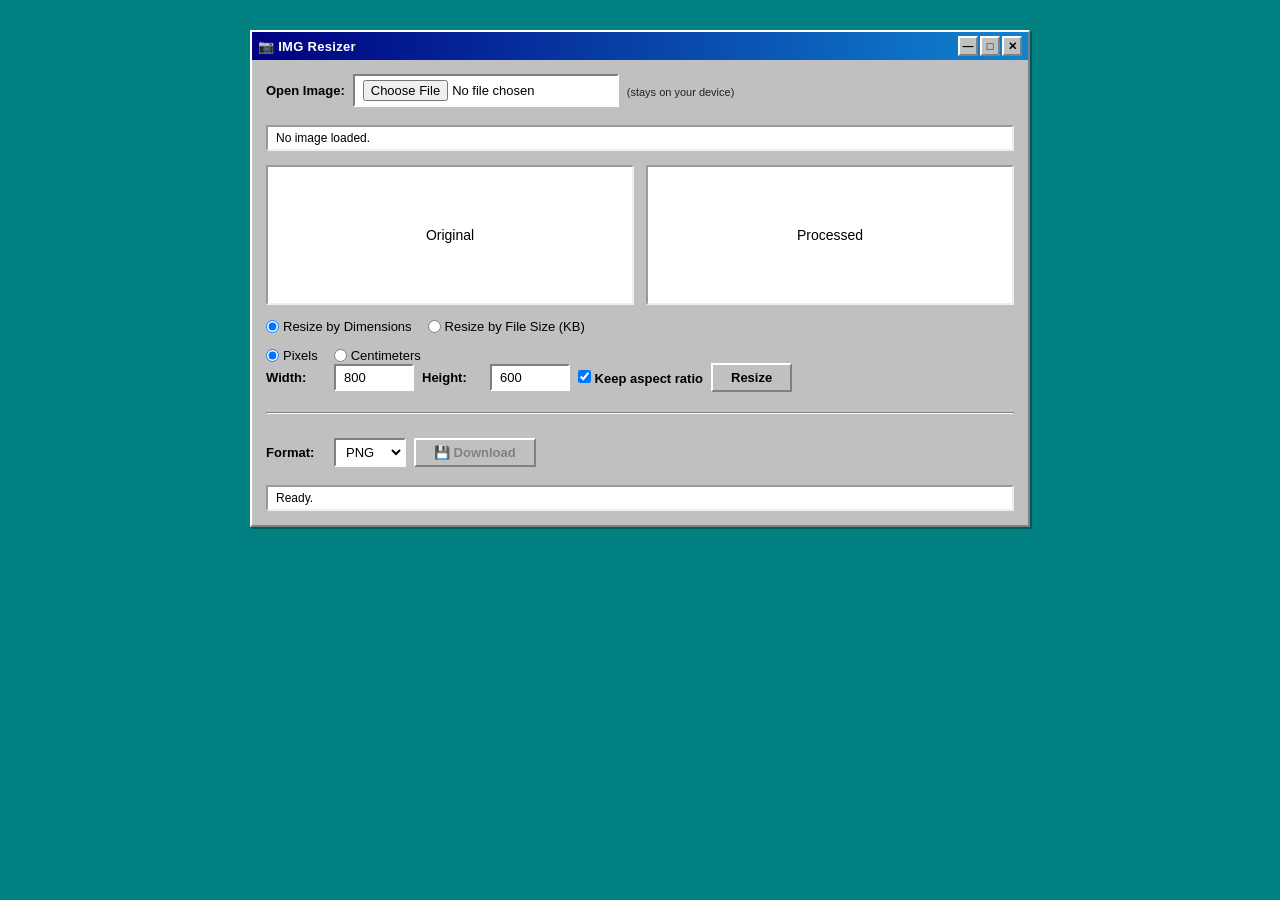
==== img-resizer.htm @ 404763fa "Update img-resizer.htm" ====
<!DOCTYPE html>
<html lang="en">
<head>
  <meta charset="UTF-8">
  <meta name="viewport" content="width=device-width, initial-scale=1.0">
  <meta http-equiv="Content-Security-Policy"
        content="
          default-src 'self';
          img-src 'self' data: blob:;
          style-src 'self' 'unsafe-inline';
          script-src 'self' 'unsafe-inline';
          connect-src 'none';
        ">
  <title>IMG Resizer</title>
  <style>
    * { box-sizing: border-box; margin: 0; padding: 0; }
    body {
      background: #008080;
      font-family: 'Segoe UI', 'MS Sans Serif', 'Microsoft Sans Serif', Arial, sans-serif;
      font-size: 14px;
      display: flex;
      justify-content: center;
      align-items: flex-start;
      min-height: 100vh;
      padding: 20px 12px 40px;
    }
    .window {
      background: #c0c0c0;
      border: 2px solid;
      border-color: #ffffff #808080 #808080 #ffffff;
      box-shadow: 2px 2px 0 rgba(0,0,0,0.3);
      width: 100%;
      max-width: 780px;
      margin-top: 10px;
    }
    .title-bar {
      background: linear-gradient(90deg, #000080, #1084d0);
      color: white;
      padding: 4px 6px;
      display: flex;
      justify-content: space-between;
      align-items: center;
      font-weight: bold;
      font-size: 13px;
    }
    .title-bar-text { letter-spacing: 0.3px; }
    .title-bar-buttons { display: flex; gap: 2px; }
    .title-btn {
      background: #c0c0c0;
      border: 2px solid;
      border-color: #ffffff #808080 #808080 #ffffff;
      width: 20px; height: 20px;
      font-size: 11px; line-height: 16px; text-align: center;
      cursor: pointer; color: black; font-weight: bold;
      display: flex; align-items: center; justify-content: center;
    }
    .title-btn:active { border-color: #808080 #ffffff #ffffff #808080; }
    .window-body { padding: 14px; display: flex; flex-direction: column; gap: 14px; }
    .field-row { display: flex; align-items: center; flex-wrap: wrap; gap: 8px; }
    .field-row label { min-width: 60px; font-size: 13px; font-weight: 600; }
    input[type="file"], input[type="number"], select, input[type="text"] {
      font-family: inherit; font-size: 13px;
      border: 2px solid; border-color: #808080 #ffffff #ffffff #808080;
      background: white; padding: 4px 8px; outline: none;
    }
    input[type="number"] { width: 80px; }
    input[type="text"] { width: 60px; }
    select { padding: 4px 6px; }
    button {
      font-family: inherit; font-size: 13px; background: #c0c0c0;
      border: 2px solid; border-color: #ffffff #808080 #808080 #ffffff;
      padding: 5px 18px; cursor: pointer; min-width: 80px; font-weight: 600;
    }
    button:active { border-color: #808080 #ffffff #ffffff #808080; }
    button:focus-visible { outline: 1px dotted black; outline-offset: -4px; }
    button:disabled { color: #808080; cursor: default; }
    hr { border: 1px solid #808080; border-bottom-color: #ffffff; margin: 4px 0 10px; }
    .radio-group { display: flex; align-items: center; gap: 16px; flex-wrap: wrap; }
    .radio-group label { display: flex; align-items: center; gap: 4px; font-size: 13px; cursor: pointer; }
    .preview-area { display: flex; gap: 12px; flex-wrap: wrap; }
    .preview-box {
      border: 2px inset; background: white; padding: 10px; text-align: center;
      flex: 1 1 200px; min-height: 140px; display: flex; align-items: center;
      justify-content: center; overflow: auto;
    }
    .preview-box img { max-width: 100%; max-height: 240px; display: block; }
    .status-bar { border: 2px inset; padding: 4px 8px; font-size: 12px; background: white; margin-top: 4px; }
    .note { font-size: 11px; color: #222; margin-top: 2px; }
    .hidden { display: none !important; }
    @media (max-width: 600px) {
      body { padding: 12px 8px 32px; }
      .window-body { padding: 10px; gap: 10px; }
      .field-row { flex-direction: column; align-items: flex-start; }
      .field-row label { min-width: auto; }
      input[type="number"], input[type="text"], select { width: 100%; }
      button { width: 100%; padding: 8px; }
      .preview-area { flex-direction: column; }
      .preview-box { min-height: 120px; }
      .radio-group { flex-direction: column; gap: 8px; }
    }
  </style>
</head>
<body>
  <div class="window">
    <div class="title-bar">
      <div class="title-bar-text">📷 IMG Resizer</div>
      <div class="title-bar-buttons">
        <div class="title-btn">—</div>
        <div class="title-btn">□</div>
        <div class="title-btn">✕</div>
      </div>
    </div>
    <div class="window-body">
      <div class="field-row">
        <label>Open Image:</label>
        <input type="file" id="fileInput" accept="image/*">
        <span class="note">(stays on your device)</span>
      </div>
      <div class="status-bar" id="originalInfo">No image loaded.</div>
      <div class="preview-area">
        <div class="preview-box" id="originalPreview"><span>Original</span></div>
        <div class="preview-box" id="resizedPreview"><span>Processed</span></div>
      </div>
      <div class="radio-group">
        <label><input type="radio" name="resizeMode" value="dimensions" checked> Resize by Dimensions</label>
        <label><input type="radio" name="resizeMode" value="filesize"> Resize by File Size (KB)</label>
      </div>
      <div id="dimensionControls">
        <div class="radio-group" id="unitGroup">
          <label><input type="radio" name="unit" value="px" checked> Pixels</label>
          <label><input type="radio" name="unit" value="cm"> Centimeters</label>
          <label class="hidden" id="dpiLabel">DPI: <input type="number" id="dpiInput" value="96" min="1" max="1200" step="1"></label>
        </div>
        <div class="field-row">
          <label>Width:</label>
          <input type="number" id="widthInput" min="1" value="800" step="any">
          <label>Height:</label>
          <input type="number" id="heightInput" min="1" value="600" step="any">
          <label><input type="checkbox" id="aspectCheckbox" checked> Keep aspect ratio</label>
          <button id="resizeBtn">Resize</button>
        </div>
        <div id="pixelEquivalent" class="note"></div>
      </div>
      <div id="filesizeControls" class="hidden">
        <div class="field-row">
          <label>Target KB:</label>
          <input type="number" id="targetKB" min="1" value="100" step="1">
          <button id="compressBtn">Compress</button>
        </div>
        <span class="note">(JPEG or WebP – PNG is lossless)</span>
      </div>
      <hr>
      <div class="field-row">
        <label>Format:</label>
        <select id="formatSelect">
          <option value="image/png">PNG</option>
          <option value="image/jpeg">JPEG</option>
          <option value="image/webp">WebP</option>
        </select>
        <label id="qualityLabel" class="hidden">Quality:</label>
        <input type="range" id="qualitySlider" min="0.1" max="1.0" step="0.1" value="0.92" class="hidden">
        <button id="downloadBtn" disabled>💾 Download</button>
      </div>
      <div class="status-bar" id="actionStatus">Ready.</div>
    </div>
  </div>

  <script>
    (() => {
      // DOM refs
      const fileInput = document.getElementById('fileInput');
      const originalInfo = document.getElementById('originalInfo');
      const originalPreview = document.getElementById('originalPreview');
      const resizedPreview = document.getElementById('resizedPreview');
      const widthInput = document.getElementById('widthInput');
      const heightInput = document.getElementById('heightInput');
      const aspectCheckbox = document.getElementById('aspectCheckbox');
      const resizeBtn = document.getElementById('resizeBtn');
      const formatSelect = document.getElementById('formatSelect');
      const qualityLabel = document.getElementById('qualityLabel');
      const qualitySlider = document.getElementById('qualitySlider');
      const downloadBtn = document.getElementById('downloadBtn');
      const actionStatus = document.getElementById('actionStatus');
      const pixelEquivalent = document.getElementById('pixelEquivalent');
      const dpiLabel = document.getElementById('dpiLabel');
      const dpiInput = document.getElementById('dpiInput');
      const unitRadios = document.getElementsByName('unit');
      const modeRadios = document.getElementsByName('resizeMode');
      const dimensionControls = document.getElementById('dimensionControls');
      const filesizeControls = document.getElementById('filesizeControls');
      const targetKBInput = document.getElementById('targetKB');
      const compressBtn = document.getElementById('compressBtn');

      let originalImage = null;
      let originalWidth = 0, originalHeight = 0;
      let aspectRatio = 1;
      let currentPxW = 800, currentPxH = 600;
      let resizedBlob = null;

      // ---- helpers ----
      function updateQualityUI() {
        const fmt = formatSelect.value;
        const show = (fmt === 'image/jpeg' || fmt === 'image/webp');
        qualityLabel.classList.toggle('hidden', !show);
        qualitySlider.classList.toggle('hidden', !show);
      }

      function getDPI() { return parseInt(dpiInput.value) || 96; }
      function cmToPx(cm) { return cm * getDPI() / 2.54; }
      function pxToCm(px) { return px * 2.54 / getDPI(); }

      function getCurrentUnit() {
        return [...unitRadios].find(r => r.checked)?.value || 'px';
      }

      function setDisplayedDimensions(pxW, pxH) {
        const unit = getCurrentUnit();
        if (unit === 'px') {
          widthInput.value = Math.round(pxW);
          heightInput.value = Math.round(pxH);
        } else {
          widthInput.value = pxToCm(pxW).toFixed(2);
          heightInput.value = pxToCm(pxH).toFixed(2);
        }
        updatePixelEquivalent();
      }

      function getEnteredDimensions() {
        const unit = getCurrentUnit();
        const rawW = parseFloat(widthInput.value);
        const rawH = parseFloat(heightInput.value);
        if (isNaN(rawW) || isNaN(rawH)) return null;
        if (unit === 'px') return { w: Math.round(rawW), h: Math.round(rawH) };
        return { w: Math.round(cmToPx(rawW)), h: Math.round(cmToPx(rawH)) };
      }

      function syncFromWidth() {
        if (!aspectCheckbox.checked || !originalImage) return;
        const dim = getEnteredDimensions();
        if (!dim) return;
        const newW = dim.w;
        const newH = Math.round(newW / aspectRatio);
        currentPxW = newW;
        currentPxH = newH;
        setDisplayedDimensions(currentPxW, currentPxH);
      }

      function syncFromHeight() {
        if (!aspectCheckbox.checked || !originalImage) return;
        const dim = getEnteredDimensions();
        if (!dim) return;
        const newH = dim.h;
        const newW = Math.round(newH * aspectRatio);
        currentPxW = newW;
        currentPxH = newH;
        setDisplayedDimensions(currentPxW, currentPxH);
      }

      function updatePixelEquivalent() {
        if (!originalImage || getCurrentUnit() !== 'cm') {
          pixelEquivalent.textContent = '';
          return;
        }
        pixelEquivalent.textContent = `≈ ${currentPxW} × ${currentPxH} pixels at ${getDPI()} DPI`;
      }

      function updateModeUI() {
        const mode = [...modeRadios].find(r => r.checked)?.value;
        dimensionControls.classList.toggle('hidden', mode !== 'dimensions');
        filesizeControls.classList.toggle('hidden', mode !== 'filesize');
      }

      // ---- Load image ----
      fileInput.addEventListener('change', function(e) {
        const file = e.target.files[0];
        if (!file) return;
        const reader = new FileReader();
        reader.onload = function(ev) {
          const img = new Image();
          img.onload = function() {
            originalImage = img;
            originalWidth = img.naturalWidth;
            originalHeight = img.naturalHeight;
            aspectRatio = originalWidth / originalHeight;
            currentPxW = originalWidth;
            currentPxH = originalHeight;
            setDisplayedDimensions(currentPxW, currentPxH);
            originalInfo.textContent = `Original: ${originalWidth} × ${originalHeight} | ${(file.size/1024).toFixed(1)} KB`;
            originalPreview.innerHTML = '';
            const clone = img.cloneNode();
            clone.style.maxWidth = '100%'; clone.style.maxHeight = '240px';
            originalPreview.appendChild(clone);
            resizedPreview.innerHTML = '<span>Processed</span>';
            resizedBlob = null;
            downloadBtn.disabled = true;
            actionStatus.textContent = 'Image loaded. Choose mode and options.';
          };
          img.src = ev.target.result;
        };
        reader.readAsDataURL(file);
      });

      // ---- Aspect ratio sync ----
      widthInput.addEventListener('input', syncFromWidth);
      heightInput.addEventListener('input', syncFromHeight);
      aspectCheckbox.addEventListener('change', () => {
        if (aspectCheckbox.checked && originalImage) syncFromWidth();
      });

      // ---- Unit / DPI changes ----
      unitRadios.forEach(r => r.addEventListener('change', () => setDisplayedDimensions(currentPxW, currentPxH)));
      dpiInput.addEventListener('input', () => {
        if (getCurrentUnit() === 'cm') setDisplayedDimensions(currentPxW, currentPxH);
      });

      // ---- Mode switch ----
      modeRadios.forEach(r => r.addEventListener('change', updateModeUI));

      // ---- Resize by dimensions ----
      resizeBtn.addEventListener('click', () => {
        if (!originalImage) { actionStatus.textContent = 'Please open an image first.'; return; }
        const dim = getEnteredDimensions();
        if (!dim || dim.w < 1 || dim.h < 1) { actionStatus.textContent = 'Invalid dimensions.'; return; }
        const targetW = dim.w, targetH = dim.h;
        const canvas = document.createElement('canvas');
        canvas.width = targetW; canvas.height = targetH;
        const ctx = canvas.getContext('2d');
        ctx.imageSmoothingEnabled = true;
        ctx.imageSmoothingQuality = 'high';
        ctx.drawImage(originalImage, 0, 0, targetW, targetH);
        const previewUrl = canvas.toDataURL('image/png');
        resizedPreview.innerHTML = '';
        const img = new Image();
        img.src = previewUrl;
        img.style.maxWidth = '100%'; img.style.maxHeight = '240px';
        resizedPreview.appendChild(img);
        const fmt = formatSelect.value;
        const q = (fmt === 'image/jpeg' || fmt === 'image/webp') ? parseFloat(qualitySlider.value) : undefined;
        canvas.toBlob(blob => {
          resizedBlob = blob;
          downloadBtn.disabled = false;
          actionStatus.textContent = `Resized to ${targetW}×${targetH} px (${(blob.size/1024).toFixed(1)} KB).`;
        }, fmt, q);
      });

      // ---- Compress to file size (improved with auto‑downscale) ----
      compressBtn.addEventListener('click', async () => {
        if (!originalImage) { actionStatus.textContent = 'No image.'; return; }
        const targetBytes = parseFloat(targetKBInput.value) * 1024;
        if (isNaN(targetBytes) || targetBytes <= 0) { actionStatus.textContent = 'Invalid target size.'; return; }
        const fmt = formatSelect.value;
        if (fmt === 'image/png') {
          actionStatus.textContent = 'PNG is lossless – cannot target file size. Use JPEG or WebP.';
          return;
        }
        compressBtn.disabled = true;
        actionStatus.textContent = 'Compressing…';

        // Helper: create a canvas at a given size and try to find best quality
        async function compressAtSize(w, h) {
          const canvas = document.createElement('canvas');
          canvas.width = w; canvas.height = h;
          const ctx = canvas.getContext('2d');
          ctx.imageSmoothingEnabled = true;
          ctx.imageSmoothingQuality = 'high';
          ctx.drawImage(originalImage, 0, 0, w, h);
          // Binary search quality
          let lo = 0.1, hi = 1.0, bestBlob = null, bestQ = 0;
          for (let i = 0; i < 12; i++) {
            const mid = (lo + hi) / 2;
            const blob = await new Promise(res => canvas.toBlob(res, fmt, mid));
            if (blob.size <= targetBytes) {
              bestBlob = blob; bestQ = mid; lo = mid;
            } else {
              hi = mid;
            }
          }
          return { blob: bestBlob, quality: bestQ };
        }

        // Start with original size and reduce until we can fit
        let currentW = originalWidth;
        let currentH = originalHeight;
        const minDim = 1; // smallest allowed dimension
        let bestResult = null;

        while (currentW >= minDim && currentH >= minDim) {
          const result = await compressAtSize(currentW, currentH);
          if (result.blob) {
            bestResult = { ...result, w: currentW, h: currentH };
            break; // found a suitable size
          }
          // Scale down by 80% (keep aspect)
          currentW = Math.max(minDim, Math.floor(currentW * 0.8));
          currentH = Math.round(currentW / aspectRatio);
          if (currentH < minDim) {
            currentH = minDim;
            currentW = Math.round(currentH * aspectRatio);
          }
        }

        if (bestResult && bestResult.blob) {
          resizedBlob = bestResult.blob;
          const url = URL.createObjectURL(bestResult.blob);
          resizedPreview.innerHTML = '';
          const img = new Image();
          img.src = url;
          img.style.maxWidth = '100%'; img.style.maxHeight = '240px';
          resizedPreview.appendChild(img);
          downloadBtn.disabled = false;
          actionStatus.textContent = `Compressed to ${(bestResult.blob.size/1024).toFixed(1)} KB (q=${bestResult.quality.toFixed(2)}, ${bestResult.w}×${bestResult.h}).`;
        } else {
          actionStatus.textContent = `Could not reach ${(targetBytes/1024).toFixed(0)} KB even at 1×1 px.`;
        }
        compressBtn.disabled = false;
      });

      // ---- Download ----
      downloadBtn.addEventListener('click', () => {
        if (!resizedBlob) { actionStatus.textContent = 'Nothing to download.'; return; }
        const url = URL.createObjectURL(resizedBlob);
        const a = document.createElement('a');
        a.href = url;
        const ext = formatSelect.value === 'image/jpeg' ? 'jpg' : (formatSelect.value === 'image/webp' ? 'webp' : 'png');
        a.download = `resized.${ext}`;
        document.body.appendChild(a);
        a.click();
        document.body.removeChild(a);
        URL.revokeObjectURL(url);
        actionStatus.textContent = 'Download started.';
      });

      formatSelect.addEventListener('change', updateQualityUI);

      // Init
      updateQualityUI();
      updateModeUI();
    })();
  </script>
</body>
</html>
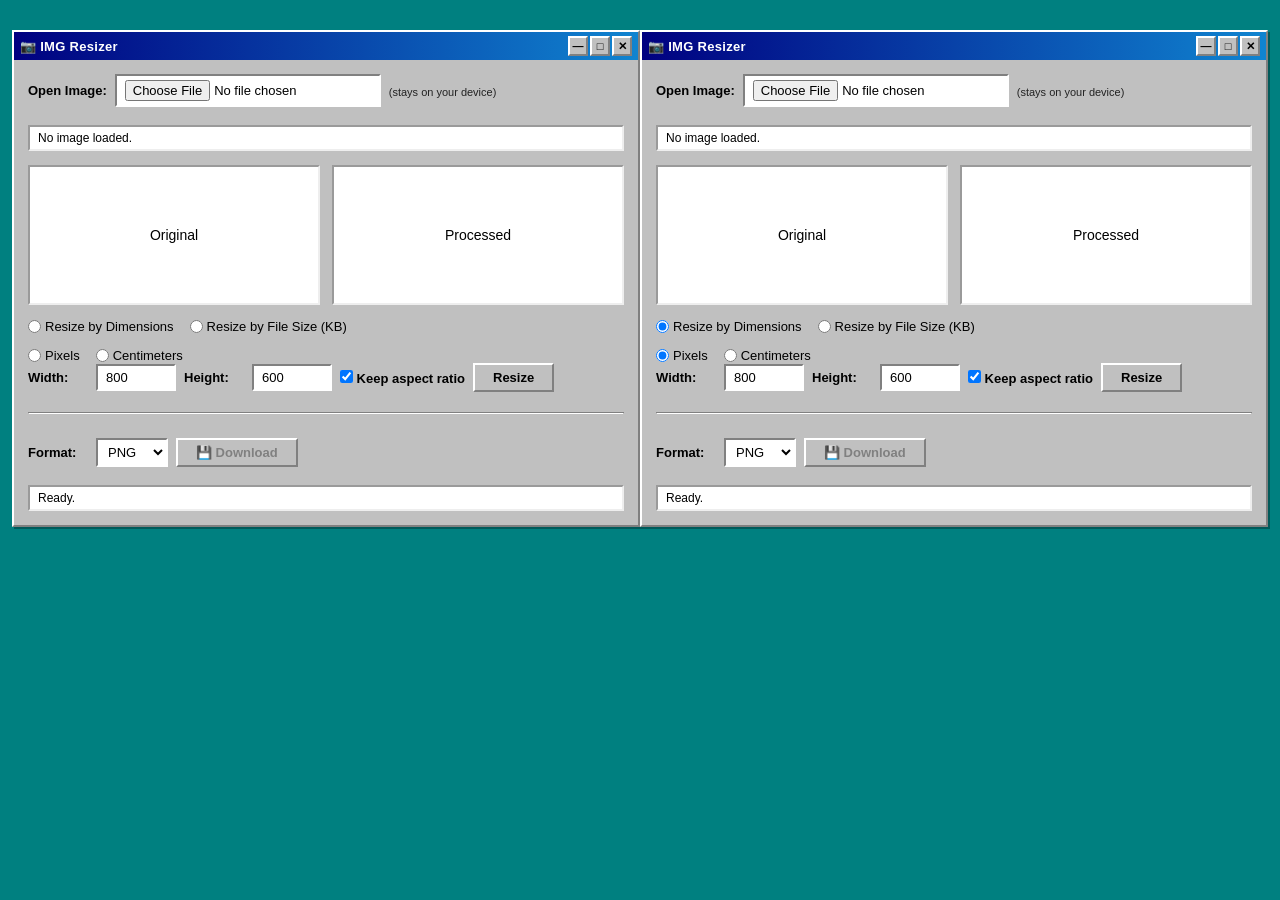
==== commit 0e30dafc: "Update img-resizer.htm" ====
--- a/img-resizer.htm
+++ b/img-resizer.htm
@@ -196,6 +196,7 @@
       let aspectRatio = 1;
       let currentPxW = 800, currentPxH = 600;
       let resizedBlob = null;
+      let originalFileSize = 0;
 
       // ---- helpers ----
       function updateQualityUI() {
@@ -274,6 +275,7 @@
       fileInput.addEventListener('change', function(e) {
         const file = e.target.files[0];
         if (!file) return;
+        originalFileSize = file.size;
         const reader = new FileReader();
         reader.onload = function(ev) {
           const img = new Image();
@@ -316,7 +318,7 @@
       // ---- Mode switch ----
       modeRadios.forEach(r => r.addEventListener('change', updateModeUI));
 
-      // ---- Resize by dimensions ----
+      // ---- Resize by dimensions (unchanged) ----
       resizeBtn.addEventListener('click', () => {
         if (!originalImage) { actionStatus.textContent = 'Please open an image first.'; return; }
         const dim = getEnteredDimensions();
@@ -343,7 +345,7 @@
         }, fmt, q);
       });
 
-      // ---- Compress to file size (improved with auto‑downscale) ----
+      // ---- ⚡ ULTRAFAST TARGET‑SIZE COMPRESSION (1‑2 canvas draws) ----
       compressBtn.addEventListener('click', async () => {
         if (!originalImage) { actionStatus.textContent = 'No image.'; return; }
         const targetBytes = parseFloat(targetKBInput.value) * 1024;
@@ -356,83 +358,693 @@
         compressBtn.disabled = true;
         actionStatus.textContent = 'Compressing…';
 
-        // Helper: create a canvas at a given size and try to find best quality
-        async function compressAtSize(w, h) {
+        // 1) Quick check: if original already fits, just re‑encode at quality 0.92
+        if (originalFileSize <= targetBytes) {
+          const canvas = document.createElement('canvas');
+          canvas.width = originalWidth; canvas.height = originalHeight;
+          const ctx = canvas.getContext('2d');
+          ctx.drawImage(originalImage, 0, 0);
+          const blob = await new Promise(res => canvas.toBlob(res, fmt, 0.92));
+          if (blob && blob.size <= targetBytes) {
+            resizedBlob = blob;
+            showResult(blob, originalWidth, originalHeight, 0.92);
+            compressBtn.disabled = false;
+            return;
+          }
+        }
+
+        // 2) Try to reach target using only quality adjustment (no dimension change)
+        const sizeAtLowQ = await blobSizeAt(originalWidth, originalHeight, 0.1);
+        if (sizeAtLowQ <= targetBytes) {
+          const best = await findBestQuality(originalWidth, originalHeight, targetBytes);
+          if (best.blob) {
+            resizedBlob = best.blob;
+            showResult(best.blob, originalWidth, originalHeight, best.quality);
+          } else {
+            actionStatus.textContent = 'Compression failed.';
+          }
+          compressBtn.disabled = false;
+          return;
+        }
+
+        // 3) Must shrink dimensions – intelligent one‑shot estimation
+        const ratio = targetBytes / originalFileSize;
+        let scale = Math.sqrt(ratio) * 0.85;
+        scale = Math.max(0.01, Math.min(1, scale));
+        let w = Math.max(1, Math.floor(originalWidth * scale));
+        let h = Math.round(w / aspectRatio);
+        if (h < 1) { h = 1; w = Math.round(h * aspectRatio); }
+
+        let curSize = await blobSizeAt(w, h, 0.5);
+        for (let i = 0; i < 2; i++) {
+          if (curSize <= targetBytes * 1.2 && curSize >= targetBytes * 0.8) break;
+          const scaleAdjust = Math.sqrt(targetBytes / curSize) * 0.9;
+          if (curSize > targetBytes) {
+            w = Math.max(1, Math.floor(w * scaleAdjust));
+          } else {
+            w = Math.min(originalWidth, Math.floor(w * scaleAdjust));
+          }
+          h = Math.round(w / aspectRatio);
+          if (h < 1) { h = 1; w = Math.round(h * aspectRatio); }
+          curSize = await blobSizeAt(w, h, 0.5);
+        }
+
+        const best = await findBestQuality(w, h, targetBytes);
+        if (best.blob) {
+          resizedBlob = best.blob;
+          showResult(best.blob, w, h, best.quality);
+        } else {
           const canvas = document.createElement('canvas');
           canvas.width = w; canvas.height = h;
           const ctx = canvas.getContext('2d');
-          ctx.imageSmoothingEnabled = true;
-          ctx.imageSmoothingQuality = 'high';
           ctx.drawImage(originalImage, 0, 0, w, h);
-          // Binary search quality
-          let lo = 0.1, hi = 1.0, bestBlob = null, bestQ = 0;
-          for (let i = 0; i < 12; i++) {
-            const mid = (lo + hi) / 2;
-            const blob = await new Promise(res => canvas.toBlob(res, fmt, mid));
-            if (blob.size <= targetBytes) {
-              bestBlob = blob; bestQ = mid; lo = mid;
-            } else {
-              hi = mid;
-            }
-          }
-          return { blob: bestBlob, quality: bestQ };
-        }
-
-        // Start with original size and reduce until we can fit
-        let currentW = originalWidth;
-        let currentH = originalHeight;
-        const minDim = 1; // smallest allowed dimension
-        let bestResult = null;
-
-        while (currentW >= minDim && currentH >= minDim) {
-          const result = await compressAtSize(currentW, currentH);
-          if (result.blob) {
-            bestResult = { ...result, w: currentW, h: currentH };
-            break; // found a suitable size
-          }
-          // Scale down by 80% (keep aspect)
-          currentW = Math.max(minDim, Math.floor(currentW * 0.8));
-          currentH = Math.round(currentW / aspectRatio);
-          if (currentH < minDim) {
-            currentH = minDim;
-            currentW = Math.round(currentH * aspectRatio);
-          }
-        }
-
-        if (bestResult && bestResult.blob) {
-          resizedBlob = bestResult.blob;
-          const url = URL.createObjectURL(bestResult.blob);
-          resizedPreview.innerHTML = '';
-          const img = new Image();
-          img.src = url;
-          img.style.maxWidth = '100%'; img.style.maxHeight = '240px';
-          resizedPreview.appendChild(img);
-          downloadBtn.disabled = false;
-          actionStatus.textContent = `Compressed to ${(bestResult.blob.size/1024).toFixed(1)} KB (q=${bestResult.quality.toFixed(2)}, ${bestResult.w}×${bestResult.h}).`;
-        } else {
-          actionStatus.textContent = `Could not reach ${(targetBytes/1024).toFixed(0)} KB even at 1×1 px.`;
+          const blob = await new Promise(res => canvas.toBlob(res, fmt, 0.5));
+          if (blob) {
+            resizedBlob = blob;
+            showResult(blob, w, h, 0.5);
+          } else {
+            actionStatus.textContent = 'Compression failed.';
+          }
         }
         compressBtn.disabled = false;
       });
 
-      // ---- Download ----
+      // Helper: return blob size at given dimensions and quality
+      async function blobSizeAt(w, h, quality) {
+        const canvas = document.createElement('canvas');
+        canvas.width = w; canvas.height = h;
+        const ctx = canvas.getContext('2d');
+        ctx.drawImage(originalImage, 0, 0, w, h);
+        return new Promise(resolve => {
+          canvas.toBlob(blob => resolve(blob ? blob.size : Infinity), formatSelect.value, quality);
+        });
+      }
+
+      // Helper: binary search for highest quality ≤ targetBytes at fixed dimensions
+      async function findBestQuality(w, h, targetBytes) {
+        const canvas = document.createElement('canvas');
+        canvas.width = w; canvas.height = h;
+        const ctx = canvas.getContext('2d');
+        ctx.drawImage(originalImage, 0, 0, w, h);
+        const fmt = formatSelect.value;
+        let lo = 0.1, hi = 1.0, bestBlob = null, bestQ = 0;
+        for (let i = 0; i < 10; i++) {
+          const mid = (lo + hi) / 2;
+          const blob = await new Promise(res => canvas.toBlob(res, fmt, mid));
+          if (!blob) continue;
+          if (blob.size <= targetBytes) {
+            bestBlob = blob; bestQ = mid; lo = mid;
+          } else {
+            hi = mid;
+          }
+        }
+        return { blob: bestBlob, quality: bestQ };
+      }
+
+      function showResult(blob, w, h, quality) {
+        const url = URL.createObjectURL(blob);
+        resizedPreview.innerHTML = '';
+        const img = new Image();
+        img.src = url;
+        img.style.maxWidth = '100%'; img.style.maxHeight = '240px';
+        resizedPreview.appendChild(img);
+        downloadBtn.disabled = false;
+        actionStatus.textContent = `Compressed to ${(blob.size/1024).toFixed(1)} KB (q=${quality.toFixed(2)}, ${w}×${h}).`;
+      }
+
+      // ---- Download logic ----
       downloadBtn.addEventListener('click', () => {
         if (!resizedBlob) { actionStatus.textContent = 'Nothing to download.'; return; }
-        const url = URL.createObjectURL(resizedBlob);
-        const a = document.createElement('a');
-        a.href = url;
-        const ext = formatSelect.value === 'image/jpeg' ? 'jpg' : (formatSelect.value === 'image/webp' ? 'webp' : 'png');
-        a.download = `resized.${ext}`;
-        document.body.appendChild(a);
-        a.click();
-        document.body.removeChild(a);
-        URL.revokeObjectURL(url);
-        actionStatus.textContent = 'Download started.';
-      });
+        const reader = new FileReader();
+        reader.onload = function() {
+          const base64 = reader.result.split(',')[1];
+          const ext = formatSelect.value === 'image/jpeg' ? 'jpg' : (formatSelect.value === 'image/webp' ? 'webp' : 'png');
+          const fileName = 'resized_' + Date.now() + '.' + ext;
+          if (window.Android && window.Android.saveImage) {
+            window.Android.saveImage(base64, fileName);
+            actionStatus.textContent = 'Saving to Downloads…';
+          } else {
+            actionStatus.textContent = 'Save function not available.';
+          }
+        };
+        reader.readAsDataURL(resizedBlob);
+      });
+
+      // ---- RESET / CLEAR function (UI + app cache) ----
+      function resetApp() {
+        fileInput.value = "";
+        originalImage = null;
+        originalWidth = 0;
+        originalHeight = 0;
+        aspectRatio = 1;
+        currentPxW = 800;
+        currentPxH = 600;
+        resizedBlob = null;
+        originalFileSize = 0;
+        setDisplayedDimensions(800, 600);
+        originalPreview.innerHTML = '<span>Original</span>';
+        resizedPreview.innerHTML = '<span>Processed</span>';
+        originalInfo.textContent = 'No image loaded.';
+        actionStatus.textContent = 'Ready.';
+        downloadBtn.disabled = true;
+        pixelEquivalent.textContent = '';
+        if (window.Android && window.Android.clearAppData) {
+          window.Android.clearAppData();
+        }
+      }
+
+      const closeBtn = document.querySelector('.title-btn:nth-child(3)');
+      if (closeBtn) {
+        closeBtn.addEventListener('click', resetApp);
+      }
 
       formatSelect.addEventListener('change', updateQualityUI);
-
-      // Init
+      updateQualityUI();
+      updateModeUI();
+    })();
+  </script>
+</body>
+</html><!DOCTYPE html>
+<html lang="en">
+<head>
+  <meta charset="UTF-8">
+  <meta name="viewport" content="width=device-width, initial-scale=1.0">
+  <meta http-equiv="Content-Security-Policy"
+        content="
+          default-src 'self';
+          img-src 'self' data: blob:;
+          style-src 'self' 'unsafe-inline';
+          script-src 'self' 'unsafe-inline';
+          connect-src 'none';
+        ">
+  <title>IMG Resizer</title>
+  <style>
+    * { box-sizing: border-box; margin: 0; padding: 0; }
+    body {
+      background: #008080;
+      font-family: 'Segoe UI', 'MS Sans Serif', 'Microsoft Sans Serif', Arial, sans-serif;
+      font-size: 14px;
+      display: flex;
+      justify-content: center;
+      align-items: flex-start;
+      min-height: 100vh;
+      padding: 20px 12px 40px;
+    }
+    .window {
+      background: #c0c0c0;
+      border: 2px solid;
+      border-color: #ffffff #808080 #808080 #ffffff;
+      box-shadow: 2px 2px 0 rgba(0,0,0,0.3);
+      width: 100%;
+      max-width: 780px;
+      margin-top: 10px;
+    }
+    .title-bar {
+      background: linear-gradient(90deg, #000080, #1084d0);
+      color: white;
+      padding: 4px 6px;
+      display: flex;
+      justify-content: space-between;
+      align-items: center;
+      font-weight: bold;
+      font-size: 13px;
+    }
+    .title-bar-text { letter-spacing: 0.3px; }
+    .title-bar-buttons { display: flex; gap: 2px; }
+    .title-btn {
+      background: #c0c0c0;
+      border: 2px solid;
+      border-color: #ffffff #808080 #808080 #ffffff;
+      width: 20px; height: 20px;
+      font-size: 11px; line-height: 16px; text-align: center;
+      cursor: pointer; color: black; font-weight: bold;
+      display: flex; align-items: center; justify-content: center;
+    }
+    .title-btn:active { border-color: #808080 #ffffff #ffffff #808080; }
+    .window-body { padding: 14px; display: flex; flex-direction: column; gap: 14px; }
+    .field-row { display: flex; align-items: center; flex-wrap: wrap; gap: 8px; }
+    .field-row label { min-width: 60px; font-size: 13px; font-weight: 600; }
+    input[type="file"], input[type="number"], select, input[type="text"] {
+      font-family: inherit; font-size: 13px;
+      border: 2px solid; border-color: #808080 #ffffff #ffffff #808080;
+      background: white; padding: 4px 8px; outline: none;
+    }
+    input[type="number"] { width: 80px; }
+    input[type="text"] { width: 60px; }
+    select { padding: 4px 6px; }
+    button {
+      font-family: inherit; font-size: 13px; background: #c0c0c0;
+      border: 2px solid; border-color: #ffffff #808080 #808080 #ffffff;
+      padding: 5px 18px; cursor: pointer; min-width: 80px; font-weight: 600;
+    }
+    button:active { border-color: #808080 #ffffff #ffffff #808080; }
+    button:focus-visible { outline: 1px dotted black; outline-offset: -4px; }
+    button:disabled { color: #808080; cursor: default; }
+    hr { border: 1px solid #808080; border-bottom-color: #ffffff; margin: 4px 0 10px; }
+    .radio-group { display: flex; align-items: center; gap: 16px; flex-wrap: wrap; }
+    .radio-group label { display: flex; align-items: center; gap: 4px; font-size: 13px; cursor: pointer; }
+    .preview-area { display: flex; gap: 12px; flex-wrap: wrap; }
+    .preview-box {
+      border: 2px inset; background: white; padding: 10px; text-align: center;
+      flex: 1 1 200px; min-height: 140px; display: flex; align-items: center;
+      justify-content: center; overflow: auto;
+    }
+    .preview-box img { max-width: 100%; max-height: 240px; display: block; }
+    .status-bar { border: 2px inset; padding: 4px 8px; font-size: 12px; background: white; margin-top: 4px; }
+    .note { font-size: 11px; color: #222; margin-top: 2px; }
+    .hidden { display: none !important; }
+    @media (max-width: 600px) {
+      body { padding: 12px 8px 32px; }
+      .window-body { padding: 10px; gap: 10px; }
+      .field-row { flex-direction: column; align-items: flex-start; }
+      .field-row label { min-width: auto; }
+      input[type="number"], input[type="text"], select { width: 100%; }
+      button { width: 100%; padding: 8px; }
+      .preview-area { flex-direction: column; }
+      .preview-box { min-height: 120px; }
+      .radio-group { flex-direction: column; gap: 8px; }
+    }
+  </style>
+</head>
+<body>
+  <div class="window">
+    <div class="title-bar">
+      <div class="title-bar-text">📷 IMG Resizer</div>
+      <div class="title-bar-buttons">
+        <div class="title-btn">—</div>
+        <div class="title-btn">□</div>
+        <div class="title-btn">✕</div>
+      </div>
+    </div>
+    <div class="window-body">
+      <div class="field-row">
+        <label>Open Image:</label>
+        <input type="file" id="fileInput" accept="image/*">
+        <span class="note">(stays on your device)</span>
+      </div>
+      <div class="status-bar" id="originalInfo">No image loaded.</div>
+      <div class="preview-area">
+        <div class="preview-box" id="originalPreview"><span>Original</span></div>
+        <div class="preview-box" id="resizedPreview"><span>Processed</span></div>
+      </div>
+      <div class="radio-group">
+        <label><input type="radio" name="resizeMode" value="dimensions" checked> Resize by Dimensions</label>
+        <label><input type="radio" name="resizeMode" value="filesize"> Resize by File Size (KB)</label>
+      </div>
+      <div id="dimensionControls">
+        <div class="radio-group" id="unitGroup">
+          <label><input type="radio" name="unit" value="px" checked> Pixels</label>
+          <label><input type="radio" name="unit" value="cm"> Centimeters</label>
+          <label class="hidden" id="dpiLabel">DPI: <input type="number" id="dpiInput" value="96" min="1" max="1200" step="1"></label>
+        </div>
+        <div class="field-row">
+          <label>Width:</label>
+          <input type="number" id="widthInput" min="1" value="800" step="any">
+          <label>Height:</label>
+          <input type="number" id="heightInput" min="1" value="600" step="any">
+          <label><input type="checkbox" id="aspectCheckbox" checked> Keep aspect ratio</label>
+          <button id="resizeBtn">Resize</button>
+        </div>
+        <div id="pixelEquivalent" class="note"></div>
+      </div>
+      <div id="filesizeControls" class="hidden">
+        <div class="field-row">
+          <label>Target KB:</label>
+          <input type="number" id="targetKB" min="1" value="100" step="1">
+          <button id="compressBtn">Compress</button>
+        </div>
+        <span class="note">(JPEG or WebP – PNG is lossless)</span>
+      </div>
+      <hr>
+      <div class="field-row">
+        <label>Format:</label>
+        <select id="formatSelect">
+          <option value="image/png">PNG</option>
+          <option value="image/jpeg">JPEG</option>
+          <option value="image/webp">WebP</option>
+        </select>
+        <label id="qualityLabel" class="hidden">Quality:</label>
+        <input type="range" id="qualitySlider" min="0.1" max="1.0" step="0.1" value="0.92" class="hidden">
+        <button id="downloadBtn" disabled>💾 Download</button>
+      </div>
+      <div class="status-bar" id="actionStatus">Ready.</div>
+    </div>
+  </div>
+
+  <script>
+    (() => {
+      // DOM refs
+      const fileInput = document.getElementById('fileInput');
+      const originalInfo = document.getElementById('originalInfo');
+      const originalPreview = document.getElementById('originalPreview');
+      const resizedPreview = document.getElementById('resizedPreview');
+      const widthInput = document.getElementById('widthInput');
+      const heightInput = document.getElementById('heightInput');
+      const aspectCheckbox = document.getElementById('aspectCheckbox');
+      const resizeBtn = document.getElementById('resizeBtn');
+      const formatSelect = document.getElementById('formatSelect');
+      const qualityLabel = document.getElementById('qualityLabel');
+      const qualitySlider = document.getElementById('qualitySlider');
+      const downloadBtn = document.getElementById('downloadBtn');
+      const actionStatus = document.getElementById('actionStatus');
+      const pixelEquivalent = document.getElementById('pixelEquivalent');
+      const dpiLabel = document.getElementById('dpiLabel');
+      const dpiInput = document.getElementById('dpiInput');
+      const unitRadios = document.getElementsByName('unit');
+      const modeRadios = document.getElementsByName('resizeMode');
+      const dimensionControls = document.getElementById('dimensionControls');
+      const filesizeControls = document.getElementById('filesizeControls');
+      const targetKBInput = document.getElementById('targetKB');
+      const compressBtn = document.getElementById('compressBtn');
+
+      let originalImage = null;
+      let originalWidth = 0, originalHeight = 0;
+      let aspectRatio = 1;
+      let currentPxW = 800, currentPxH = 600;
+      let resizedBlob = null;
+      let originalFileSize = 0;
+
+      // ---- helpers ----
+      function updateQualityUI() {
+        const fmt = formatSelect.value;
+        const show = (fmt === 'image/jpeg' || fmt === 'image/webp');
+        qualityLabel.classList.toggle('hidden', !show);
+        qualitySlider.classList.toggle('hidden', !show);
+      }
+
+      function getDPI() { return parseInt(dpiInput.value) || 96; }
+      function cmToPx(cm) { return cm * getDPI() / 2.54; }
+      function pxToCm(px) { return px * 2.54 / getDPI(); }
+
+      function getCurrentUnit() {
+        return [...unitRadios].find(r => r.checked)?.value || 'px';
+      }
+
+      function setDisplayedDimensions(pxW, pxH) {
+        const unit = getCurrentUnit();
+        if (unit === 'px') {
+          widthInput.value = Math.round(pxW);
+          heightInput.value = Math.round(pxH);
+        } else {
+          widthInput.value = pxToCm(pxW).toFixed(2);
+          heightInput.value = pxToCm(pxH).toFixed(2);
+        }
+        updatePixelEquivalent();
+      }
+
+      function getEnteredDimensions() {
+        const unit = getCurrentUnit();
+        const rawW = parseFloat(widthInput.value);
+        const rawH = parseFloat(heightInput.value);
+        if (isNaN(rawW) || isNaN(rawH)) return null;
+        if (unit === 'px') return { w: Math.round(rawW), h: Math.round(rawH) };
+        return { w: Math.round(cmToPx(rawW)), h: Math.round(cmToPx(rawH)) };
+      }
+
+      function syncFromWidth() {
+        if (!aspectCheckbox.checked || !originalImage) return;
+        const dim = getEnteredDimensions();
+        if (!dim) return;
+        const newW = dim.w;
+        const newH = Math.round(newW / aspectRatio);
+        currentPxW = newW;
+        currentPxH = newH;
+        setDisplayedDimensions(currentPxW, currentPxH);
+      }
+
+      function syncFromHeight() {
+        if (!aspectCheckbox.checked || !originalImage) return;
+        const dim = getEnteredDimensions();
+        if (!dim) return;
+        const newH = dim.h;
+        const newW = Math.round(newH * aspectRatio);
+        currentPxW = newW;
+        currentPxH = newH;
+        setDisplayedDimensions(currentPxW, currentPxH);
+      }
+
+      function updatePixelEquivalent() {
+        if (!originalImage || getCurrentUnit() !== 'cm') {
+          pixelEquivalent.textContent = '';
+          return;
+        }
+        pixelEquivalent.textContent = `≈ ${currentPxW} × ${currentPxH} pixels at ${getDPI()} DPI`;
+      }
+
+      function updateModeUI() {
+        const mode = [...modeRadios].find(r => r.checked)?.value;
+        dimensionControls.classList.toggle('hidden', mode !== 'dimensions');
+        filesizeControls.classList.toggle('hidden', mode !== 'filesize');
+      }
+
+      // ---- Load image ----
+      fileInput.addEventListener('change', function(e) {
+        const file = e.target.files[0];
+        if (!file) return;
+        originalFileSize = file.size;
+        const reader = new FileReader();
+        reader.onload = function(ev) {
+          const img = new Image();
+          img.onload = function() {
+            originalImage = img;
+            originalWidth = img.naturalWidth;
+            originalHeight = img.naturalHeight;
+            aspectRatio = originalWidth / originalHeight;
+            currentPxW = originalWidth;
+            currentPxH = originalHeight;
+            setDisplayedDimensions(currentPxW, currentPxH);
+            originalInfo.textContent = `Original: ${originalWidth} × ${originalHeight} | ${(file.size/1024).toFixed(1)} KB`;
+            originalPreview.innerHTML = '';
+            const clone = img.cloneNode();
+            clone.style.maxWidth = '100%'; clone.style.maxHeight = '240px';
+            originalPreview.appendChild(clone);
+            resizedPreview.innerHTML = '<span>Processed</span>';
+            resizedBlob = null;
+            downloadBtn.disabled = true;
+            actionStatus.textContent = 'Image loaded. Choose mode and options.';
+          };
+          img.src = ev.target.result;
+        };
+        reader.readAsDataURL(file);
+      });
+
+      // ---- Aspect ratio sync ----
+      widthInput.addEventListener('input', syncFromWidth);
+      heightInput.addEventListener('input', syncFromHeight);
+      aspectCheckbox.addEventListener('change', () => {
+        if (aspectCheckbox.checked && originalImage) syncFromWidth();
+      });
+
+      // ---- Unit / DPI changes ----
+      unitRadios.forEach(r => r.addEventListener('change', () => setDisplayedDimensions(currentPxW, currentPxH)));
+      dpiInput.addEventListener('input', () => {
+        if (getCurrentUnit() === 'cm') setDisplayedDimensions(currentPxW, currentPxH);
+      });
+
+      // ---- Mode switch ----
+      modeRadios.forEach(r => r.addEventListener('change', updateModeUI));
+
+      // ---- Resize by dimensions (unchanged) ----
+      resizeBtn.addEventListener('click', () => {
+        if (!originalImage) { actionStatus.textContent = 'Please open an image first.'; return; }
+        const dim = getEnteredDimensions();
+        if (!dim || dim.w < 1 || dim.h < 1) { actionStatus.textContent = 'Invalid dimensions.'; return; }
+        const targetW = dim.w, targetH = dim.h;
+        const canvas = document.createElement('canvas');
+        canvas.width = targetW; canvas.height = targetH;
+        const ctx = canvas.getContext('2d');
+        ctx.imageSmoothingEnabled = true;
+        ctx.imageSmoothingQuality = 'high';
+        ctx.drawImage(originalImage, 0, 0, targetW, targetH);
+        const previewUrl = canvas.toDataURL('image/png');
+        resizedPreview.innerHTML = '';
+        const img = new Image();
+        img.src = previewUrl;
+        img.style.maxWidth = '100%'; img.style.maxHeight = '240px';
+        resizedPreview.appendChild(img);
+        const fmt = formatSelect.value;
+        const q = (fmt === 'image/jpeg' || fmt === 'image/webp') ? parseFloat(qualitySlider.value) : undefined;
+        canvas.toBlob(blob => {
+          resizedBlob = blob;
+          downloadBtn.disabled = false;
+          actionStatus.textContent = `Resized to ${targetW}×${targetH} px (${(blob.size/1024).toFixed(1)} KB).`;
+        }, fmt, q);
+      });
+
+      // ---- ⚡ ULTRAFAST TARGET‑SIZE COMPRESSION (1‑2 canvas draws) ----
+      compressBtn.addEventListener('click', async () => {
+        if (!originalImage) { actionStatus.textContent = 'No image.'; return; }
+        const targetBytes = parseFloat(targetKBInput.value) * 1024;
+        if (isNaN(targetBytes) || targetBytes <= 0) { actionStatus.textContent = 'Invalid target size.'; return; }
+        const fmt = formatSelect.value;
+        if (fmt === 'image/png') {
+          actionStatus.textContent = 'PNG is lossless – cannot target file size. Use JPEG or WebP.';
+          return;
+        }
+        compressBtn.disabled = true;
+        actionStatus.textContent = 'Compressing…';
+
+        // 1) Quick check: if original already fits, just re‑encode at quality 0.92
+        if (originalFileSize <= targetBytes) {
+          const canvas = document.createElement('canvas');
+          canvas.width = originalWidth; canvas.height = originalHeight;
+          const ctx = canvas.getContext('2d');
+          ctx.drawImage(originalImage, 0, 0);
+          const blob = await new Promise(res => canvas.toBlob(res, fmt, 0.92));
+          if (blob && blob.size <= targetBytes) {
+            resizedBlob = blob;
+            showResult(blob, originalWidth, originalHeight, 0.92);
+            compressBtn.disabled = false;
+            return;
+          }
+        }
+
+        // 2) Try to reach target using only quality adjustment (no dimension change)
+        const sizeAtLowQ = await blobSizeAt(originalWidth, originalHeight, 0.1);
+        if (sizeAtLowQ <= targetBytes) {
+          const best = await findBestQuality(originalWidth, originalHeight, targetBytes);
+          if (best.blob) {
+            resizedBlob = best.blob;
+            showResult(best.blob, originalWidth, originalHeight, best.quality);
+          } else {
+            actionStatus.textContent = 'Compression failed.';
+          }
+          compressBtn.disabled = false;
+          return;
+        }
+
+        // 3) Must shrink dimensions – intelligent one‑shot estimation
+        const ratio = targetBytes / originalFileSize;
+        let scale = Math.sqrt(ratio) * 0.85;
+        scale = Math.max(0.01, Math.min(1, scale));
+        let w = Math.max(1, Math.floor(originalWidth * scale));
+        let h = Math.round(w / aspectRatio);
+        if (h < 1) { h = 1; w = Math.round(h * aspectRatio); }
+
+        let curSize = await blobSizeAt(w, h, 0.5);
+        for (let i = 0; i < 2; i++) {
+          if (curSize <= targetBytes * 1.2 && curSize >= targetBytes * 0.8) break;
+          const scaleAdjust = Math.sqrt(targetBytes / curSize) * 0.9;
+          if (curSize > targetBytes) {
+            w = Math.max(1, Math.floor(w * scaleAdjust));
+          } else {
+            w = Math.min(originalWidth, Math.floor(w * scaleAdjust));
+          }
+          h = Math.round(w / aspectRatio);
+          if (h < 1) { h = 1; w = Math.round(h * aspectRatio); }
+          curSize = await blobSizeAt(w, h, 0.5);
+        }
+
+        const best = await findBestQuality(w, h, targetBytes);
+        if (best.blob) {
+          resizedBlob = best.blob;
+          showResult(best.blob, w, h, best.quality);
+        } else {
+          const canvas = document.createElement('canvas');
+          canvas.width = w; canvas.height = h;
+          const ctx = canvas.getContext('2d');
+          ctx.drawImage(originalImage, 0, 0, w, h);
+          const blob = await new Promise(res => canvas.toBlob(res, fmt, 0.5));
+          if (blob) {
+            resizedBlob = blob;
+            showResult(blob, w, h, 0.5);
+          } else {
+            actionStatus.textContent = 'Compression failed.';
+          }
+        }
+        compressBtn.disabled = false;
+      });
+
+      // Helper: return blob size at given dimensions and quality
+      async function blobSizeAt(w, h, quality) {
+        const canvas = document.createElement('canvas');
+        canvas.width = w; canvas.height = h;
+        const ctx = canvas.getContext('2d');
+        ctx.drawImage(originalImage, 0, 0, w, h);
+        return new Promise(resolve => {
+          canvas.toBlob(blob => resolve(blob ? blob.size : Infinity), formatSelect.value, quality);
+        });
+      }
+
+      // Helper: binary search for highest quality ≤ targetBytes at fixed dimensions
+      async function findBestQuality(w, h, targetBytes) {
+        const canvas = document.createElement('canvas');
+        canvas.width = w; canvas.height = h;
+        const ctx = canvas.getContext('2d');
+        ctx.drawImage(originalImage, 0, 0, w, h);
+        const fmt = formatSelect.value;
+        let lo = 0.1, hi = 1.0, bestBlob = null, bestQ = 0;
+        for (let i = 0; i < 10; i++) {
+          const mid = (lo + hi) / 2;
+          const blob = await new Promise(res => canvas.toBlob(res, fmt, mid));
+          if (!blob) continue;
+          if (blob.size <= targetBytes) {
+            bestBlob = blob; bestQ = mid; lo = mid;
+          } else {
+            hi = mid;
+          }
+        }
+        return { blob: bestBlob, quality: bestQ };
+      }
+
+      function showResult(blob, w, h, quality) {
+        const url = URL.createObjectURL(blob);
+        resizedPreview.innerHTML = '';
+        const img = new Image();
+        img.src = url;
+        img.style.maxWidth = '100%'; img.style.maxHeight = '240px';
+        resizedPreview.appendChild(img);
+        downloadBtn.disabled = false;
+        actionStatus.textContent = `Compressed to ${(blob.size/1024).toFixed(1)} KB (q=${quality.toFixed(2)}, ${w}×${h}).`;
+      }
+
+      // ---- Download logic ----
+      downloadBtn.addEventListener('click', () => {
+        if (!resizedBlob) { actionStatus.textContent = 'Nothing to download.'; return; }
+        const reader = new FileReader();
+        reader.onload = function() {
+          const base64 = reader.result.split(',')[1];
+          const ext = formatSelect.value === 'image/jpeg' ? 'jpg' : (formatSelect.value === 'image/webp' ? 'webp' : 'png');
+          const fileName = 'resized_' + Date.now() + '.' + ext;
+          if (window.Android && window.Android.saveImage) {
+            window.Android.saveImage(base64, fileName);
+            actionStatus.textContent = 'Saving to Downloads…';
+          } else {
+            actionStatus.textContent = 'Save function not available.';
+          }
+        };
+        reader.readAsDataURL(resizedBlob);
+      });
+
+      // ---- RESET / CLEAR function (UI + app cache) ----
+      function resetApp() {
+        fileInput.value = "";
+        originalImage = null;
+        originalWidth = 0;
+        originalHeight = 0;
+        aspectRatio = 1;
+        currentPxW = 800;
+        currentPxH = 600;
+        resizedBlob = null;
+        originalFileSize = 0;
+        setDisplayedDimensions(800, 600);
+        originalPreview.innerHTML = '<span>Original</span>';
+        resizedPreview.innerHTML = '<span>Processed</span>';
+        originalInfo.textContent = 'No image loaded.';
+        actionStatus.textContent = 'Ready.';
+        downloadBtn.disabled = true;
+        pixelEquivalent.textContent = '';
+        if (window.Android && window.Android.clearAppData) {
+          window.Android.clearAppData();
+        }
+      }
+
+      const closeBtn = document.querySelector('.title-btn:nth-child(3)');
+      if (closeBtn) {
+        closeBtn.addEventListener('click', resetApp);
+      }
+
+      formatSelect.addEventListener('change', updateQualityUI);
       updateQualityUI();
       updateModeUI();
     })();
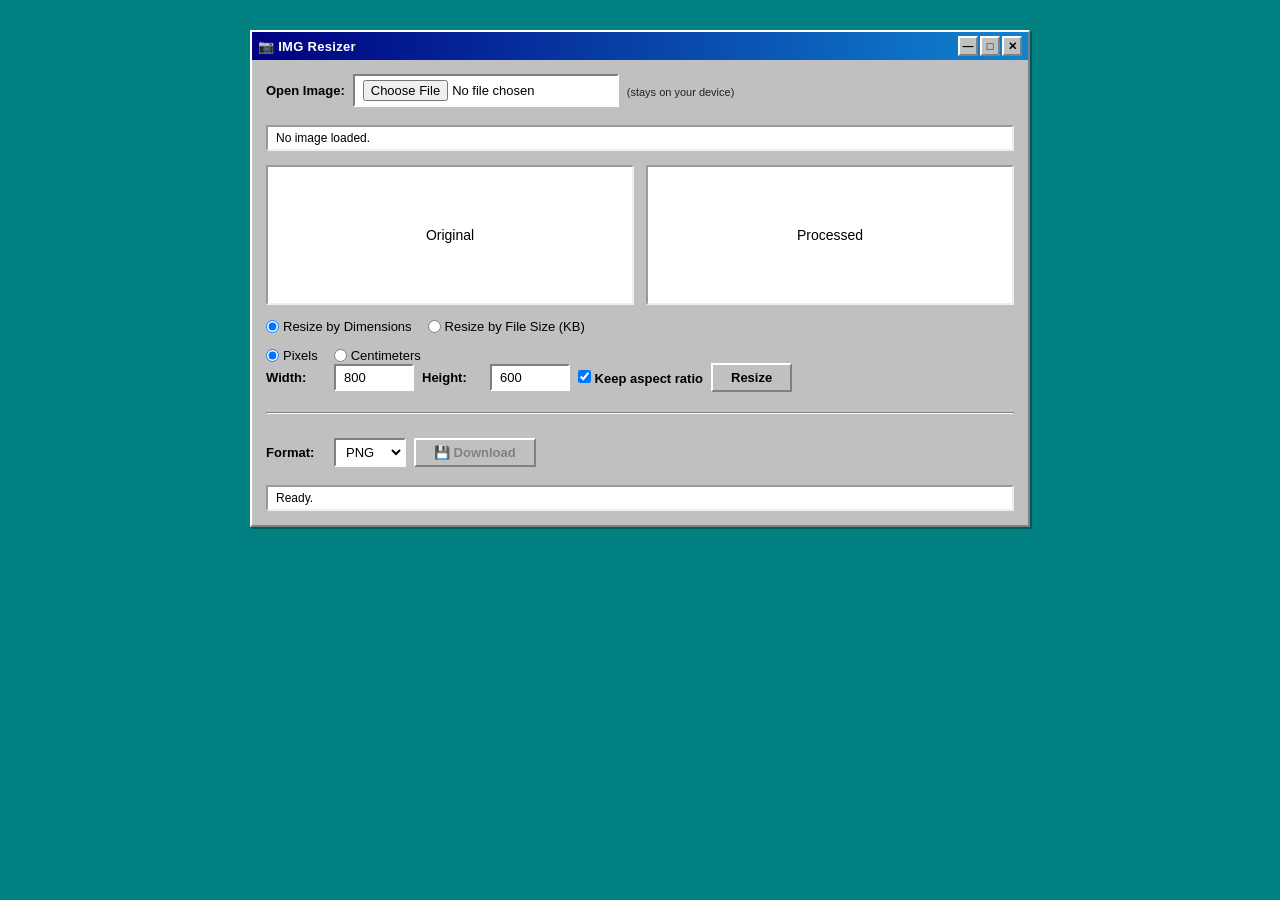
==== commit a0b6a0da: "Update img-resizer.htm" ====
--- a/img-resizer.htm
+++ b/img-resizer.htm
@@ -318,7 +318,7 @@
       // ---- Mode switch ----
       modeRadios.forEach(r => r.addEventListener('change', updateModeUI));
 
-      // ---- Resize by dimensions (unchanged) ----
+      // ---- Resize by dimensions ----
       resizeBtn.addEventListener('click', () => {
         if (!originalImage) { actionStatus.textContent = 'Please open an image first.'; return; }
         const dim = getEnteredDimensions();
@@ -345,7 +345,7 @@
         }, fmt, q);
       });
 
-      // ---- ⚡ ULTRAFAST TARGET‑SIZE COMPRESSION (1‑2 canvas draws) ----
+      // ---- ⚡ FAST & ACCURATE compress to file size ----
       compressBtn.addEventListener('click', async () => {
         if (!originalImage) { actionStatus.textContent = 'No image.'; return; }
         const targetBytes = parseFloat(targetKBInput.value) * 1024;
@@ -358,36 +358,56 @@
         compressBtn.disabled = true;
         actionStatus.textContent = 'Compressing…';
 
-        // 1) Quick check: if original already fits, just re‑encode at quality 0.92
+        async function blobSizeAt(w, h, quality) {
+          const canvas = document.createElement('canvas');
+          canvas.width = w; canvas.height = h;
+          const ctx = canvas.getContext('2d');
+          ctx.drawImage(originalImage, 0, 0, w, h);
+          return new Promise(resolve => {
+            canvas.toBlob(blob => resolve(blob ? blob.size : Infinity), fmt, quality);
+          });
+        }
+
+        async function findBestQuality(w, h) {
+          const canvas = document.createElement('canvas');
+          canvas.width = w; canvas.height = h;
+          const ctx = canvas.getContext('2d');
+          ctx.drawImage(originalImage, 0, 0, w, h);
+          let lo = 0.1, hi = 1.0, bestBlob = null, bestQ = 0;
+          for (let i = 0; i < 12; i++) {
+            const mid = (lo + hi) / 2;
+            const blob = await new Promise(res => canvas.toBlob(res, fmt, mid));
+            if (!blob) continue;
+            if (blob.size <= targetBytes) {
+              bestBlob = blob; bestQ = mid; lo = mid;
+            } else {
+              hi = mid;
+            }
+          }
+          return { blob: bestBlob, quality: bestQ };
+        }
+
         if (originalFileSize <= targetBytes) {
           const canvas = document.createElement('canvas');
           canvas.width = originalWidth; canvas.height = originalHeight;
           const ctx = canvas.getContext('2d');
           ctx.drawImage(originalImage, 0, 0);
           const blob = await new Promise(res => canvas.toBlob(res, fmt, 0.92));
-          if (blob && blob.size <= targetBytes) {
-            resizedBlob = blob;
-            showResult(blob, originalWidth, originalHeight, 0.92);
-            compressBtn.disabled = false;
-            return;
-          }
-        }
-
-        // 2) Try to reach target using only quality adjustment (no dimension change)
+          resizedBlob = blob;
+          showResult(blob, originalWidth, originalHeight, 0.92);
+          compressBtn.disabled = false;
+          return;
+        }
+
         const sizeAtLowQ = await blobSizeAt(originalWidth, originalHeight, 0.1);
         if (sizeAtLowQ <= targetBytes) {
-          const best = await findBestQuality(originalWidth, originalHeight, targetBytes);
-          if (best.blob) {
-            resizedBlob = best.blob;
-            showResult(best.blob, originalWidth, originalHeight, best.quality);
-          } else {
-            actionStatus.textContent = 'Compression failed.';
-          }
+          const { blob, quality } = await findBestQuality(originalWidth, originalHeight);
+          resizedBlob = blob;
+          showResult(blob, originalWidth, originalHeight, quality);
           compressBtn.disabled = false;
           return;
         }
 
-        // 3) Must shrink dimensions – intelligent one‑shot estimation
         const ratio = targetBytes / originalFileSize;
         let scale = Math.sqrt(ratio) * 0.85;
         scale = Math.max(0.01, Math.min(1, scale));
@@ -396,8 +416,7 @@
         if (h < 1) { h = 1; w = Math.round(h * aspectRatio); }
 
         let curSize = await blobSizeAt(w, h, 0.5);
-        for (let i = 0; i < 2; i++) {
-          if (curSize <= targetBytes * 1.2 && curSize >= targetBytes * 0.8) break;
+        for (let attempt = 0; attempt < 2; attempt++) {
           const scaleAdjust = Math.sqrt(targetBytes / curSize) * 0.9;
           if (curSize > targetBytes) {
             w = Math.max(1, Math.floor(w * scaleAdjust));
@@ -409,57 +428,15 @@
           curSize = await blobSizeAt(w, h, 0.5);
         }
 
-        const best = await findBestQuality(w, h, targetBytes);
-        if (best.blob) {
-          resizedBlob = best.blob;
-          showResult(best.blob, w, h, best.quality);
+        const { blob, quality } = await findBestQuality(w, h);
+        if (blob) {
+          resizedBlob = blob;
+          showResult(blob, w, h, quality);
         } else {
-          const canvas = document.createElement('canvas');
-          canvas.width = w; canvas.height = h;
-          const ctx = canvas.getContext('2d');
-          ctx.drawImage(originalImage, 0, 0, w, h);
-          const blob = await new Promise(res => canvas.toBlob(res, fmt, 0.5));
-          if (blob) {
-            resizedBlob = blob;
-            showResult(blob, w, h, 0.5);
-          } else {
-            actionStatus.textContent = 'Compression failed.';
-          }
+          actionStatus.textContent = 'Compression failed.';
         }
         compressBtn.disabled = false;
       });
-
-      // Helper: return blob size at given dimensions and quality
-      async function blobSizeAt(w, h, quality) {
-        const canvas = document.createElement('canvas');
-        canvas.width = w; canvas.height = h;
-        const ctx = canvas.getContext('2d');
-        ctx.drawImage(originalImage, 0, 0, w, h);
-        return new Promise(resolve => {
-          canvas.toBlob(blob => resolve(blob ? blob.size : Infinity), formatSelect.value, quality);
-        });
-      }
-
-      // Helper: binary search for highest quality ≤ targetBytes at fixed dimensions
-      async function findBestQuality(w, h, targetBytes) {
-        const canvas = document.createElement('canvas');
-        canvas.width = w; canvas.height = h;
-        const ctx = canvas.getContext('2d');
-        ctx.drawImage(originalImage, 0, 0, w, h);
-        const fmt = formatSelect.value;
-        let lo = 0.1, hi = 1.0, bestBlob = null, bestQ = 0;
-        for (let i = 0; i < 10; i++) {
-          const mid = (lo + hi) / 2;
-          const blob = await new Promise(res => canvas.toBlob(res, fmt, mid));
-          if (!blob) continue;
-          if (blob.size <= targetBytes) {
-            bestBlob = blob; bestQ = mid; lo = mid;
-          } else {
-            hi = mid;
-          }
-        }
-        return { blob: bestBlob, quality: bestQ };
-      }
 
       function showResult(blob, w, h, quality) {
         const url = URL.createObjectURL(blob);
@@ -472,7 +449,7 @@
         actionStatus.textContent = `Compressed to ${(blob.size/1024).toFixed(1)} KB (q=${quality.toFixed(2)}, ${w}×${h}).`;
       }
 
-      // ---- Download logic ----
+      // ---- Download logic (unchanged, uses native save) ----
       downloadBtn.addEventListener('click', () => {
         if (!resizedBlob) { actionStatus.textContent = 'Nothing to download.'; return; }
         const reader = new FileReader();
@@ -490,7 +467,7 @@
         reader.readAsDataURL(resizedBlob);
       });
 
-      // ---- RESET / CLEAR function (UI + app cache) ----
+      // ---- RESET / CLEAR function (✕ button) ----
       function resetApp() {
         fileInput.value = "";
         originalImage = null;
@@ -524,530 +501,4 @@
     })();
   </script>
 </body>
-</html><!DOCTYPE html>
-<html lang="en">
-<head>
-  <meta charset="UTF-8">
-  <meta name="viewport" content="width=device-width, initial-scale=1.0">
-  <meta http-equiv="Content-Security-Policy"
-        content="
-          default-src 'self';
-          img-src 'self' data: blob:;
-          style-src 'self' 'unsafe-inline';
-          script-src 'self' 'unsafe-inline';
-          connect-src 'none';
-        ">
-  <title>IMG Resizer</title>
-  <style>
-    * { box-sizing: border-box; margin: 0; padding: 0; }
-    body {
-      background: #008080;
-      font-family: 'Segoe UI', 'MS Sans Serif', 'Microsoft Sans Serif', Arial, sans-serif;
-      font-size: 14px;
-      display: flex;
-      justify-content: center;
-      align-items: flex-start;
-      min-height: 100vh;
-      padding: 20px 12px 40px;
-    }
-    .window {
-      background: #c0c0c0;
-      border: 2px solid;
-      border-color: #ffffff #808080 #808080 #ffffff;
-      box-shadow: 2px 2px 0 rgba(0,0,0,0.3);
-      width: 100%;
-      max-width: 780px;
-      margin-top: 10px;
-    }
-    .title-bar {
-      background: linear-gradient(90deg, #000080, #1084d0);
-      color: white;
-      padding: 4px 6px;
-      display: flex;
-      justify-content: space-between;
-      align-items: center;
-      font-weight: bold;
-      font-size: 13px;
-    }
-    .title-bar-text { letter-spacing: 0.3px; }
-    .title-bar-buttons { display: flex; gap: 2px; }
-    .title-btn {
-      background: #c0c0c0;
-      border: 2px solid;
-      border-color: #ffffff #808080 #808080 #ffffff;
-      width: 20px; height: 20px;
-      font-size: 11px; line-height: 16px; text-align: center;
-      cursor: pointer; color: black; font-weight: bold;
-      display: flex; align-items: center; justify-content: center;
-    }
-    .title-btn:active { border-color: #808080 #ffffff #ffffff #808080; }
-    .window-body { padding: 14px; display: flex; flex-direction: column; gap: 14px; }
-    .field-row { display: flex; align-items: center; flex-wrap: wrap; gap: 8px; }
-    .field-row label { min-width: 60px; font-size: 13px; font-weight: 600; }
-    input[type="file"], input[type="number"], select, input[type="text"] {
-      font-family: inherit; font-size: 13px;
-      border: 2px solid; border-color: #808080 #ffffff #ffffff #808080;
-      background: white; padding: 4px 8px; outline: none;
-    }
-    input[type="number"] { width: 80px; }
-    input[type="text"] { width: 60px; }
-    select { padding: 4px 6px; }
-    button {
-      font-family: inherit; font-size: 13px; background: #c0c0c0;
-      border: 2px solid; border-color: #ffffff #808080 #808080 #ffffff;
-      padding: 5px 18px; cursor: pointer; min-width: 80px; font-weight: 600;
-    }
-    button:active { border-color: #808080 #ffffff #ffffff #808080; }
-    button:focus-visible { outline: 1px dotted black; outline-offset: -4px; }
-    button:disabled { color: #808080; cursor: default; }
-    hr { border: 1px solid #808080; border-bottom-color: #ffffff; margin: 4px 0 10px; }
-    .radio-group { display: flex; align-items: center; gap: 16px; flex-wrap: wrap; }
-    .radio-group label { display: flex; align-items: center; gap: 4px; font-size: 13px; cursor: pointer; }
-    .preview-area { display: flex; gap: 12px; flex-wrap: wrap; }
-    .preview-box {
-      border: 2px inset; background: white; padding: 10px; text-align: center;
-      flex: 1 1 200px; min-height: 140px; display: flex; align-items: center;
-      justify-content: center; overflow: auto;
-    }
-    .preview-box img { max-width: 100%; max-height: 240px; display: block; }
-    .status-bar { border: 2px inset; padding: 4px 8px; font-size: 12px; background: white; margin-top: 4px; }
-    .note { font-size: 11px; color: #222; margin-top: 2px; }
-    .hidden { display: none !important; }
-    @media (max-width: 600px) {
-      body { padding: 12px 8px 32px; }
-      .window-body { padding: 10px; gap: 10px; }
-      .field-row { flex-direction: column; align-items: flex-start; }
-      .field-row label { min-width: auto; }
-      input[type="number"], input[type="text"], select { width: 100%; }
-      button { width: 100%; padding: 8px; }
-      .preview-area { flex-direction: column; }
-      .preview-box { min-height: 120px; }
-      .radio-group { flex-direction: column; gap: 8px; }
-    }
-  </style>
-</head>
-<body>
-  <div class="window">
-    <div class="title-bar">
-      <div class="title-bar-text">📷 IMG Resizer</div>
-      <div class="title-bar-buttons">
-        <div class="title-btn">—</div>
-        <div class="title-btn">□</div>
-        <div class="title-btn">✕</div>
-      </div>
-    </div>
-    <div class="window-body">
-      <div class="field-row">
-        <label>Open Image:</label>
-        <input type="file" id="fileInput" accept="image/*">
-        <span class="note">(stays on your device)</span>
-      </div>
-      <div class="status-bar" id="originalInfo">No image loaded.</div>
-      <div class="preview-area">
-        <div class="preview-box" id="originalPreview"><span>Original</span></div>
-        <div class="preview-box" id="resizedPreview"><span>Processed</span></div>
-      </div>
-      <div class="radio-group">
-        <label><input type="radio" name="resizeMode" value="dimensions" checked> Resize by Dimensions</label>
-        <label><input type="radio" name="resizeMode" value="filesize"> Resize by File Size (KB)</label>
-      </div>
-      <div id="dimensionControls">
-        <div class="radio-group" id="unitGroup">
-          <label><input type="radio" name="unit" value="px" checked> Pixels</label>
-          <label><input type="radio" name="unit" value="cm"> Centimeters</label>
-          <label class="hidden" id="dpiLabel">DPI: <input type="number" id="dpiInput" value="96" min="1" max="1200" step="1"></label>
-        </div>
-        <div class="field-row">
-          <label>Width:</label>
-          <input type="number" id="widthInput" min="1" value="800" step="any">
-          <label>Height:</label>
-          <input type="number" id="heightInput" min="1" value="600" step="any">
-          <label><input type="checkbox" id="aspectCheckbox" checked> Keep aspect ratio</label>
-          <button id="resizeBtn">Resize</button>
-        </div>
-        <div id="pixelEquivalent" class="note"></div>
-      </div>
-      <div id="filesizeControls" class="hidden">
-        <div class="field-row">
-          <label>Target KB:</label>
-          <input type="number" id="targetKB" min="1" value="100" step="1">
-          <button id="compressBtn">Compress</button>
-        </div>
-        <span class="note">(JPEG or WebP – PNG is lossless)</span>
-      </div>
-      <hr>
-      <div class="field-row">
-        <label>Format:</label>
-        <select id="formatSelect">
-          <option value="image/png">PNG</option>
-          <option value="image/jpeg">JPEG</option>
-          <option value="image/webp">WebP</option>
-        </select>
-        <label id="qualityLabel" class="hidden">Quality:</label>
-        <input type="range" id="qualitySlider" min="0.1" max="1.0" step="0.1" value="0.92" class="hidden">
-        <button id="downloadBtn" disabled>💾 Download</button>
-      </div>
-      <div class="status-bar" id="actionStatus">Ready.</div>
-    </div>
-  </div>
-
-  <script>
-    (() => {
-      // DOM refs
-      const fileInput = document.getElementById('fileInput');
-      const originalInfo = document.getElementById('originalInfo');
-      const originalPreview = document.getElementById('originalPreview');
-      const resizedPreview = document.getElementById('resizedPreview');
-      const widthInput = document.getElementById('widthInput');
-      const heightInput = document.getElementById('heightInput');
-      const aspectCheckbox = document.getElementById('aspectCheckbox');
-      const resizeBtn = document.getElementById('resizeBtn');
-      const formatSelect = document.getElementById('formatSelect');
-      const qualityLabel = document.getElementById('qualityLabel');
-      const qualitySlider = document.getElementById('qualitySlider');
-      const downloadBtn = document.getElementById('downloadBtn');
-      const actionStatus = document.getElementById('actionStatus');
-      const pixelEquivalent = document.getElementById('pixelEquivalent');
-      const dpiLabel = document.getElementById('dpiLabel');
-      const dpiInput = document.getElementById('dpiInput');
-      const unitRadios = document.getElementsByName('unit');
-      const modeRadios = document.getElementsByName('resizeMode');
-      const dimensionControls = document.getElementById('dimensionControls');
-      const filesizeControls = document.getElementById('filesizeControls');
-      const targetKBInput = document.getElementById('targetKB');
-      const compressBtn = document.getElementById('compressBtn');
-
-      let originalImage = null;
-      let originalWidth = 0, originalHeight = 0;
-      let aspectRatio = 1;
-      let currentPxW = 800, currentPxH = 600;
-      let resizedBlob = null;
-      let originalFileSize = 0;
-
-      // ---- helpers ----
-      function updateQualityUI() {
-        const fmt = formatSelect.value;
-        const show = (fmt === 'image/jpeg' || fmt === 'image/webp');
-        qualityLabel.classList.toggle('hidden', !show);
-        qualitySlider.classList.toggle('hidden', !show);
-      }
-
-      function getDPI() { return parseInt(dpiInput.value) || 96; }
-      function cmToPx(cm) { return cm * getDPI() / 2.54; }
-      function pxToCm(px) { return px * 2.54 / getDPI(); }
-
-      function getCurrentUnit() {
-        return [...unitRadios].find(r => r.checked)?.value || 'px';
-      }
-
-      function setDisplayedDimensions(pxW, pxH) {
-        const unit = getCurrentUnit();
-        if (unit === 'px') {
-          widthInput.value = Math.round(pxW);
-          heightInput.value = Math.round(pxH);
-        } else {
-          widthInput.value = pxToCm(pxW).toFixed(2);
-          heightInput.value = pxToCm(pxH).toFixed(2);
-        }
-        updatePixelEquivalent();
-      }
-
-      function getEnteredDimensions() {
-        const unit = getCurrentUnit();
-        const rawW = parseFloat(widthInput.value);
-        const rawH = parseFloat(heightInput.value);
-        if (isNaN(rawW) || isNaN(rawH)) return null;
-        if (unit === 'px') return { w: Math.round(rawW), h: Math.round(rawH) };
-        return { w: Math.round(cmToPx(rawW)), h: Math.round(cmToPx(rawH)) };
-      }
-
-      function syncFromWidth() {
-        if (!aspectCheckbox.checked || !originalImage) return;
-        const dim = getEnteredDimensions();
-        if (!dim) return;
-        const newW = dim.w;
-        const newH = Math.round(newW / aspectRatio);
-        currentPxW = newW;
-        currentPxH = newH;
-        setDisplayedDimensions(currentPxW, currentPxH);
-      }
-
-      function syncFromHeight() {
-        if (!aspectCheckbox.checked || !originalImage) return;
-        const dim = getEnteredDimensions();
-        if (!dim) return;
-        const newH = dim.h;
-        const newW = Math.round(newH * aspectRatio);
-        currentPxW = newW;
-        currentPxH = newH;
-        setDisplayedDimensions(currentPxW, currentPxH);
-      }
-
-      function updatePixelEquivalent() {
-        if (!originalImage || getCurrentUnit() !== 'cm') {
-          pixelEquivalent.textContent = '';
-          return;
-        }
-        pixelEquivalent.textContent = `≈ ${currentPxW} × ${currentPxH} pixels at ${getDPI()} DPI`;
-      }
-
-      function updateModeUI() {
-        const mode = [...modeRadios].find(r => r.checked)?.value;
-        dimensionControls.classList.toggle('hidden', mode !== 'dimensions');
-        filesizeControls.classList.toggle('hidden', mode !== 'filesize');
-      }
-
-      // ---- Load image ----
-      fileInput.addEventListener('change', function(e) {
-        const file = e.target.files[0];
-        if (!file) return;
-        originalFileSize = file.size;
-        const reader = new FileReader();
-        reader.onload = function(ev) {
-          const img = new Image();
-          img.onload = function() {
-            originalImage = img;
-            originalWidth = img.naturalWidth;
-            originalHeight = img.naturalHeight;
-            aspectRatio = originalWidth / originalHeight;
-            currentPxW = originalWidth;
-            currentPxH = originalHeight;
-            setDisplayedDimensions(currentPxW, currentPxH);
-            originalInfo.textContent = `Original: ${originalWidth} × ${originalHeight} | ${(file.size/1024).toFixed(1)} KB`;
-            originalPreview.innerHTML = '';
-            const clone = img.cloneNode();
-            clone.style.maxWidth = '100%'; clone.style.maxHeight = '240px';
-            originalPreview.appendChild(clone);
-            resizedPreview.innerHTML = '<span>Processed</span>';
-            resizedBlob = null;
-            downloadBtn.disabled = true;
-            actionStatus.textContent = 'Image loaded. Choose mode and options.';
-          };
-          img.src = ev.target.result;
-        };
-        reader.readAsDataURL(file);
-      });
-
-      // ---- Aspect ratio sync ----
-      widthInput.addEventListener('input', syncFromWidth);
-      heightInput.addEventListener('input', syncFromHeight);
-      aspectCheckbox.addEventListener('change', () => {
-        if (aspectCheckbox.checked && originalImage) syncFromWidth();
-      });
-
-      // ---- Unit / DPI changes ----
-      unitRadios.forEach(r => r.addEventListener('change', () => setDisplayedDimensions(currentPxW, currentPxH)));
-      dpiInput.addEventListener('input', () => {
-        if (getCurrentUnit() === 'cm') setDisplayedDimensions(currentPxW, currentPxH);
-      });
-
-      // ---- Mode switch ----
-      modeRadios.forEach(r => r.addEventListener('change', updateModeUI));
-
-      // ---- Resize by dimensions (unchanged) ----
-      resizeBtn.addEventListener('click', () => {
-        if (!originalImage) { actionStatus.textContent = 'Please open an image first.'; return; }
-        const dim = getEnteredDimensions();
-        if (!dim || dim.w < 1 || dim.h < 1) { actionStatus.textContent = 'Invalid dimensions.'; return; }
-        const targetW = dim.w, targetH = dim.h;
-        const canvas = document.createElement('canvas');
-        canvas.width = targetW; canvas.height = targetH;
-        const ctx = canvas.getContext('2d');
-        ctx.imageSmoothingEnabled = true;
-        ctx.imageSmoothingQuality = 'high';
-        ctx.drawImage(originalImage, 0, 0, targetW, targetH);
-        const previewUrl = canvas.toDataURL('image/png');
-        resizedPreview.innerHTML = '';
-        const img = new Image();
-        img.src = previewUrl;
-        img.style.maxWidth = '100%'; img.style.maxHeight = '240px';
-        resizedPreview.appendChild(img);
-        const fmt = formatSelect.value;
-        const q = (fmt === 'image/jpeg' || fmt === 'image/webp') ? parseFloat(qualitySlider.value) : undefined;
-        canvas.toBlob(blob => {
-          resizedBlob = blob;
-          downloadBtn.disabled = false;
-          actionStatus.textContent = `Resized to ${targetW}×${targetH} px (${(blob.size/1024).toFixed(1)} KB).`;
-        }, fmt, q);
-      });
-
-      // ---- ⚡ ULTRAFAST TARGET‑SIZE COMPRESSION (1‑2 canvas draws) ----
-      compressBtn.addEventListener('click', async () => {
-        if (!originalImage) { actionStatus.textContent = 'No image.'; return; }
-        const targetBytes = parseFloat(targetKBInput.value) * 1024;
-        if (isNaN(targetBytes) || targetBytes <= 0) { actionStatus.textContent = 'Invalid target size.'; return; }
-        const fmt = formatSelect.value;
-        if (fmt === 'image/png') {
-          actionStatus.textContent = 'PNG is lossless – cannot target file size. Use JPEG or WebP.';
-          return;
-        }
-        compressBtn.disabled = true;
-        actionStatus.textContent = 'Compressing…';
-
-        // 1) Quick check: if original already fits, just re‑encode at quality 0.92
-        if (originalFileSize <= targetBytes) {
-          const canvas = document.createElement('canvas');
-          canvas.width = originalWidth; canvas.height = originalHeight;
-          const ctx = canvas.getContext('2d');
-          ctx.drawImage(originalImage, 0, 0);
-          const blob = await new Promise(res => canvas.toBlob(res, fmt, 0.92));
-          if (blob && blob.size <= targetBytes) {
-            resizedBlob = blob;
-            showResult(blob, originalWidth, originalHeight, 0.92);
-            compressBtn.disabled = false;
-            return;
-          }
-        }
-
-        // 2) Try to reach target using only quality adjustment (no dimension change)
-        const sizeAtLowQ = await blobSizeAt(originalWidth, originalHeight, 0.1);
-        if (sizeAtLowQ <= targetBytes) {
-          const best = await findBestQuality(originalWidth, originalHeight, targetBytes);
-          if (best.blob) {
-            resizedBlob = best.blob;
-            showResult(best.blob, originalWidth, originalHeight, best.quality);
-          } else {
-            actionStatus.textContent = 'Compression failed.';
-          }
-          compressBtn.disabled = false;
-          return;
-        }
-
-        // 3) Must shrink dimensions – intelligent one‑shot estimation
-        const ratio = targetBytes / originalFileSize;
-        let scale = Math.sqrt(ratio) * 0.85;
-        scale = Math.max(0.01, Math.min(1, scale));
-        let w = Math.max(1, Math.floor(originalWidth * scale));
-        let h = Math.round(w / aspectRatio);
-        if (h < 1) { h = 1; w = Math.round(h * aspectRatio); }
-
-        let curSize = await blobSizeAt(w, h, 0.5);
-        for (let i = 0; i < 2; i++) {
-          if (curSize <= targetBytes * 1.2 && curSize >= targetBytes * 0.8) break;
-          const scaleAdjust = Math.sqrt(targetBytes / curSize) * 0.9;
-          if (curSize > targetBytes) {
-            w = Math.max(1, Math.floor(w * scaleAdjust));
-          } else {
-            w = Math.min(originalWidth, Math.floor(w * scaleAdjust));
-          }
-          h = Math.round(w / aspectRatio);
-          if (h < 1) { h = 1; w = Math.round(h * aspectRatio); }
-          curSize = await blobSizeAt(w, h, 0.5);
-        }
-
-        const best = await findBestQuality(w, h, targetBytes);
-        if (best.blob) {
-          resizedBlob = best.blob;
-          showResult(best.blob, w, h, best.quality);
-        } else {
-          const canvas = document.createElement('canvas');
-          canvas.width = w; canvas.height = h;
-          const ctx = canvas.getContext('2d');
-          ctx.drawImage(originalImage, 0, 0, w, h);
-          const blob = await new Promise(res => canvas.toBlob(res, fmt, 0.5));
-          if (blob) {
-            resizedBlob = blob;
-            showResult(blob, w, h, 0.5);
-          } else {
-            actionStatus.textContent = 'Compression failed.';
-          }
-        }
-        compressBtn.disabled = false;
-      });
-
-      // Helper: return blob size at given dimensions and quality
-      async function blobSizeAt(w, h, quality) {
-        const canvas = document.createElement('canvas');
-        canvas.width = w; canvas.height = h;
-        const ctx = canvas.getContext('2d');
-        ctx.drawImage(originalImage, 0, 0, w, h);
-        return new Promise(resolve => {
-          canvas.toBlob(blob => resolve(blob ? blob.size : Infinity), formatSelect.value, quality);
-        });
-      }
-
-      // Helper: binary search for highest quality ≤ targetBytes at fixed dimensions
-      async function findBestQuality(w, h, targetBytes) {
-        const canvas = document.createElement('canvas');
-        canvas.width = w; canvas.height = h;
-        const ctx = canvas.getContext('2d');
-        ctx.drawImage(originalImage, 0, 0, w, h);
-        const fmt = formatSelect.value;
-        let lo = 0.1, hi = 1.0, bestBlob = null, bestQ = 0;
-        for (let i = 0; i < 10; i++) {
-          const mid = (lo + hi) / 2;
-          const blob = await new Promise(res => canvas.toBlob(res, fmt, mid));
-          if (!blob) continue;
-          if (blob.size <= targetBytes) {
-            bestBlob = blob; bestQ = mid; lo = mid;
-          } else {
-            hi = mid;
-          }
-        }
-        return { blob: bestBlob, quality: bestQ };
-      }
-
-      function showResult(blob, w, h, quality) {
-        const url = URL.createObjectURL(blob);
-        resizedPreview.innerHTML = '';
-        const img = new Image();
-        img.src = url;
-        img.style.maxWidth = '100%'; img.style.maxHeight = '240px';
-        resizedPreview.appendChild(img);
-        downloadBtn.disabled = false;
-        actionStatus.textContent = `Compressed to ${(blob.size/1024).toFixed(1)} KB (q=${quality.toFixed(2)}, ${w}×${h}).`;
-      }
-
-      // ---- Download logic ----
-      downloadBtn.addEventListener('click', () => {
-        if (!resizedBlob) { actionStatus.textContent = 'Nothing to download.'; return; }
-        const reader = new FileReader();
-        reader.onload = function() {
-          const base64 = reader.result.split(',')[1];
-          const ext = formatSelect.value === 'image/jpeg' ? 'jpg' : (formatSelect.value === 'image/webp' ? 'webp' : 'png');
-          const fileName = 'resized_' + Date.now() + '.' + ext;
-          if (window.Android && window.Android.saveImage) {
-            window.Android.saveImage(base64, fileName);
-            actionStatus.textContent = 'Saving to Downloads…';
-          } else {
-            actionStatus.textContent = 'Save function not available.';
-          }
-        };
-        reader.readAsDataURL(resizedBlob);
-      });
-
-      // ---- RESET / CLEAR function (UI + app cache) ----
-      function resetApp() {
-        fileInput.value = "";
-        originalImage = null;
-        originalWidth = 0;
-        originalHeight = 0;
-        aspectRatio = 1;
-        currentPxW = 800;
-        currentPxH = 600;
-        resizedBlob = null;
-        originalFileSize = 0;
-        setDisplayedDimensions(800, 600);
-        originalPreview.innerHTML = '<span>Original</span>';
-        resizedPreview.innerHTML = '<span>Processed</span>';
-        originalInfo.textContent = 'No image loaded.';
-        actionStatus.textContent = 'Ready.';
-        downloadBtn.disabled = true;
-        pixelEquivalent.textContent = '';
-        if (window.Android && window.Android.clearAppData) {
-          window.Android.clearAppData();
-        }
-      }
-
-      const closeBtn = document.querySelector('.title-btn:nth-child(3)');
-      if (closeBtn) {
-        closeBtn.addEventListener('click', resetApp);
-      }
-
-      formatSelect.addEventListener('change', updateQualityUI);
-      updateQualityUI();
-      updateModeUI();
-    })();
-  </script>
-</body>
 </html>
